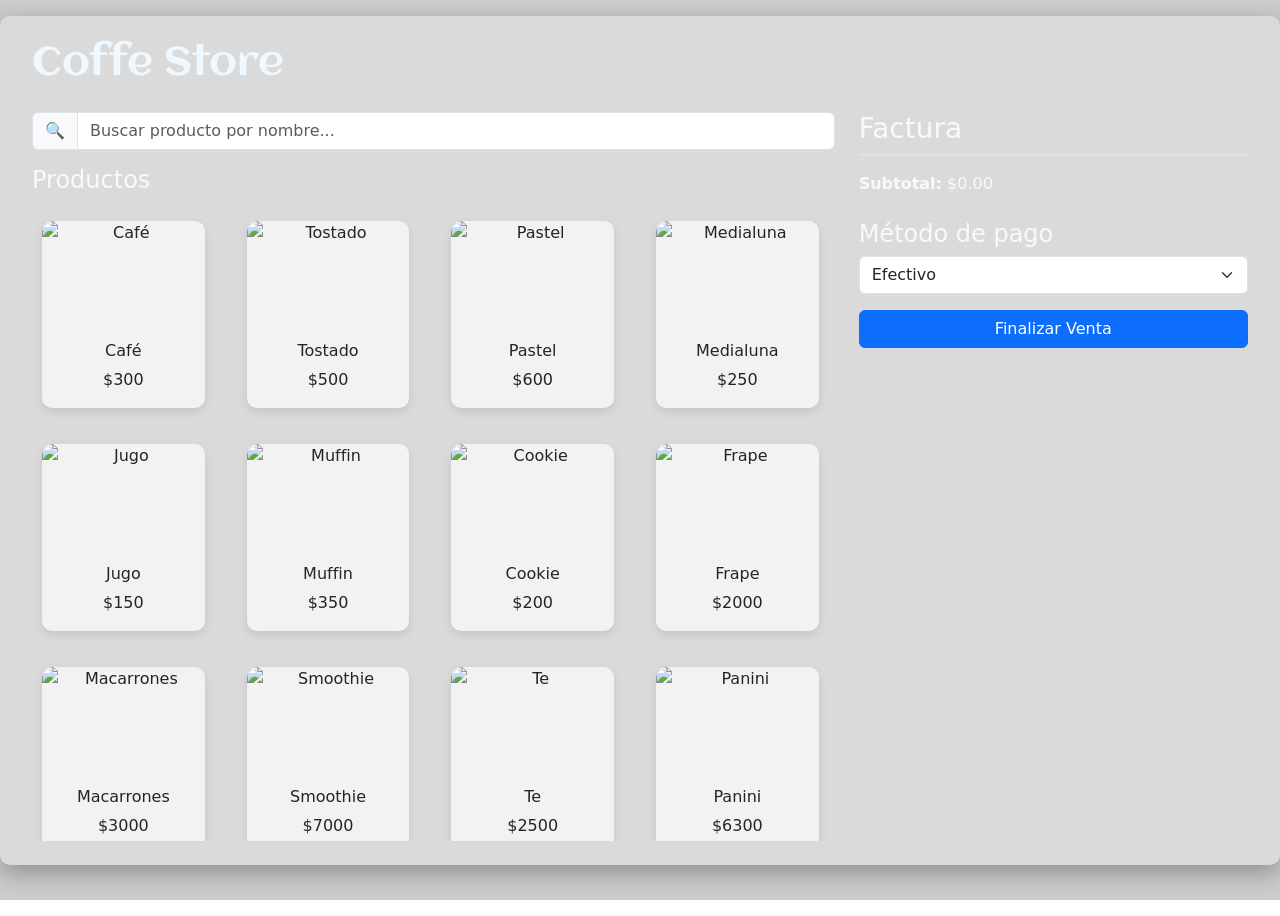
==== index.html @ 3c7844e1 "Update and rename cobro.html to index.html" ====
<!DOCTYPE html>
<html lang="es">
<head>
  <meta charset="UTF-8">
  <meta name="viewport" content="width=device-width, initial-scale=1">
  <title>Cafetería Didáctica</title>
  <link rel="preconnect" href="https://fonts.googleapis.com">
  <link rel="preconnect" href="https://fonts.gstatic.com" crossorigin>
  <link href="https://fonts.googleapis.com/css2?family=Aclonica&family=Kavivanar&family=Permanent+Marker&display=swap" rel="stylesheet">
  <link href="https://cdn.jsdelivr.net/npm/bootstrap@5.3.3/dist/css/bootstrap.min.css" rel="stylesheet">
  <link rel="stylesheet" href="/css/style.css">  
  <script src="/js/script.js" defer></script>
  

  <body class="bg-body">
    <div class="container-fluid contenido-flotante py-4">
      <h1 class="mb-4 aclonica-regular text-center text-lg-start">
        <span id="nombreNegocioTexto">Coffe Store</span>
        <button id="btnConfigNegocio" class="btn btn-sm btn-outline-light ms-2" style="display: none;" onclick="abrirModalConfiguracion()">
          ⚙️
        </button>        
      </h1>
      
      <div class="row g-4">
        <!-- Columna productos -->
        <div class="col-12 col-lg-8">
          <div class="input-group mb-3">
            <span class="input-group-text">🔍</span>
            <input type="text" id="busquedaProducto" class="form-control" placeholder="Buscar producto por nombre...">
          </div>
          <div class="d-flex justify-content-between align-items-center mb-3">
            <h4 class="text-light mb-0">Productos</h4>
            <button id="btnNuevoProducto" class="btn btn-success" onclick="abrirNuevoProducto()">+ Nuevo producto</button>
          </div>
          <!-- Resultados (inicialmente ocultos) -->
          <div id="resultadosBusqueda" class="d-flex flex-wrap gap-3 mt-3" style="display: none;"></div>
          <div id="lista-productos" class="d-flex flex-wrap justify-content-start" style="gap: 1rem;"></div>
        </div>
    
        <!-- Columna factura -->
        <div class="col-12 col-lg-4">
          <div class="factura-box">
            <h3 class="mt-3 mt-md-0">Factura</h3>
            <ul id="factura" class="list-group mb-3" style="max-height: 300px; overflow-y: auto;"></ul>
            <div><strong>Subtotal:</strong> $<span id="subtotal">0.00</span></div>
    
            <h4 class="mt-4">Método de pago</h4>
            <select id="metodoPago" class="form-select mb-3">
              <option value="efectivo">Efectivo</option>
              <option value="tarjeta">Tarjeta</option>
              <option value="transferencia">Transferencia</option>
              <option value="mercado_pago">Mercado Pago</option>
            </select>
    
            <button class="btn btn-primary w-100 mb-3" onclick="finalizarVenta()">Finalizar Venta</button>
          </div>
        </div>
      </div>
    </div>
    

</div> <!-- cierra col-md-4 -->
</div> <!-- cierra .row -->
</div> <!-- cierra .container -->
<!-- Modal para editar/agregar producto -->
<div class="modal fade" id="modalProducto" tabindex="-1" aria-labelledby="modalProductoLabel" aria-hidden="true">
  <div class="modal-dialog">
    <div class="modal-content">
      <form id="formProducto">
        <div class="modal-header">
          <h5 class="modal-title" id="modalProductoLabel">Producto</h5>
          <button type="button" class="btn-close" data-bs-dismiss="modal" aria-label="Cerrar"></button>
        </div>
        <div class="modal-body">
          <input type="hidden" id="productoId">
          <div class="mb-3">
            <label>Nombre</label>
            <input type="text" id="nombreProducto" class="form-control" required>
          </div>
          <div class="mb-3">
            <label>Precio</label>
            <input type="number" id="precioProducto" class="form-control" step="0.01" required>
          </div>
          <div class="mb-3">
            <label>Stock</label>
            <input type="number" id="stockProducto" class="form-control" min="0" required>
          </div>
          <div class="mb-3">
            <label>Imagen (URL o Cargar)</label>
            <input type="text" id="imagenProducto" class="form-control" placeholder="URL de la imagen">
            <input type="file" id="imagenLocal" class="form-control mt-2" accept="image/*">
          </div>
          <div class="mb-3">
            <label>Imágenes disponibles:</label>
            <div id="previewImagenes" class="d-flex flex-wrap gap-2"></div>
          </div>          
        </div>
        <div class="modal-footer">
          <button type="submit" class="btn btn-success">Guardar</button>
          <button type="button" class="btn btn-secondary" data-bs-dismiss="modal">Cancelar</button>
        </div>
      </form>
    </div>
  </div>
</div>

  <!-- Modal de Calculadora -->
<div class="modal fade" id="modalCalculadora" tabindex="-1" aria-labelledby="calculadoraLabel" aria-hidden="true">
  <div class="modal-dialog modal-sm">
    <div class="modal-content">
      <div class="modal-header">
        <h5 class="modal-title" id="calculadoraLabel">Calculadora</h5>
        <button type="button" class="btn-close" data-bs-dismiss="modal" aria-label="Cerrar"></button>
      </div>
      <div class="modal-body">
        <input type="text" id="calcDisplay" class="form-control mb-2 text-end" disabled>

        <div class="d-grid gap-2">
          <div class="btn-group w-100">
            <button class="btn btn-secondary" onclick="agregarCalc('7')">7</button>
            <button class="btn btn-secondary" onclick="agregarCalc('8')">8</button>
            <button class="btn btn-secondary" onclick="agregarCalc('9')">9</button>
            <button class="btn btn-warning" onclick="agregarCalc('/')">/</button>
          </div>
          <div class="btn-group w-100">
            <button class="btn btn-secondary" onclick="agregarCalc('4')">4</button>
            <button class="btn btn-secondary" onclick="agregarCalc('5')">5</button>
            <button class="btn btn-secondary" onclick="agregarCalc('6')">6</button>
            <button class="btn btn-warning" onclick="agregarCalc('*')">*</button>
          </div>
          <div class="btn-group w-100">
            <button class="btn btn-secondary" onclick="agregarCalc('1')">1</button>
            <button class="btn btn-secondary" onclick="agregarCalc('2')">2</button>
            <button class="btn btn-secondary" onclick="agregarCalc('3')">3</button>
            <button class="btn btn-warning" onclick="agregarCalc('-')">-</button>
          </div>
          <div class="btn-group w-100">
            <button class="btn btn-secondary" onclick="agregarCalc('0')">0</button>
            <button class="btn btn-secondary" onclick="agregarCalc('.')">.</button>
            <button class="btn btn-danger" onclick="borrarCalc()">C</button>
            <button class="btn btn-warning" onclick="agregarCalc('+')">+</button>
          </div>
          <button class="btn btn-success" onclick="calcular()">=</button>
        </div>
      </div>
    </div>
  </div>
</div>
      <!-- Modal de configuración del negocio -->
      <div class="modal fade" id="modalConfiguracion" tabindex="-1" aria-labelledby="modalConfiguracionLabel" aria-hidden="true">
        <div class="modal-dialog">
          <div class="modal-content">
            <form id="formConfiguracion">
              <div class="modal-header">
                <h5 class="modal-title" id="modalConfiguracionLabel">⚙️ Configuración del Negocio</h5>
                <button type="button" class="btn-close" data-bs-dismiss="modal" aria-label="Cerrar"></button>
              </div>
              <div class="modal-body">
                <div class="mb-3">
                  <label for="nuevoNombreNegocio" class="form-label">Nombre del negocio</label>
                  <input type="text" class="form-control" id="nuevoNombreNegocio" required>
                </div>
                <div class="mb-3">
                  <label for="nuevaImagenFondo" class="form-label">Imagen de fondo (URL)</label>
                  <input type="text" class="form-control" id="nuevaImagenFondo">
                </div>
                <div class="mb-3">
                  <label for="colorTexto" class="form-label">Color del texto</label>
                  <input type="color" class="form-control form-control-color" id="colorTexto">
                </div>                
              </div>
              <div class="modal-footer">
                <button type="submit" class="btn btn-success">Guardar cambios</button>
                <button type="button" class="btn btn-secondary" data-bs-dismiss="modal">Cancelar</button>
              </div>
            </form>
          </div>
        </div>
      </div>
      <!-- Navbar inferior -->
      <div id="navbarInferior" class="navbar-inferior">
        <button class="btn btn-outline-secondary" onclick="solicitarClaveEdicion()">📝 Edición</button>
        <button class="btn btn-outline-secondary" onclick="activarModoFacturacion()">💵 Facturación</button>
        <button class="btn btn-outline-secondary" onclick="location.href='ventas.html'">📊 Ventas</button>
        <button class="btn btn-outline-secondary" onclick="location.href='historial.html'">📅 Historial</button>
        <button class="btn btn-outline-secondary" onclick="abrirCalculadora()">🧮 Calculadora</button>
      </div>
      
    <!-- JS de Bootstrap -->
    <script src="https://cdn.jsdelivr.net/npm/bootstrap@5.3.3/dist/js/bootstrap.bundle.min.js"></script>
    <!-- Scripts -->
    <script src="https://cdn.jsdelivr.net/npm/bootstrap@5.3.3/dist/js/bootstrap.bundle.min.js"></script>

  </body>
  
</html>
---- css/style.css ----
body {
  position: relative;
  background: url('https://cdn.pixabay.com/photo/2016/03/05/22/16/coffee-1239226_1280.jpg') center/cover no-repeat fixed;
  min-height: 100vh;
  overflow-x: hidden;
  
}

body::before {
  content: '';
  position: fixed;
  top: 0; left: 0;
  width: 100%;
  height: 100%;
  background-color: rgba(0, 0, 0, 0.2);
  backdrop-filter: blur(2px);
  z-index: -1;
}

.bg-body {
  background: url('https://cdn.pixabay.com/photo/2016/03/05/22/16/coffee-1239226_1280.jpg') center/cover no-repeat fixed;
  min-height: 100vh;
}

.container-fluid {
  padding-bottom: 7rem; /* Esto asegura que el contenido no se solape con la navbar */
}


.contenido-flotante {
  background-color: rgba(255, 255, 255, 0.281);
  border-radius: 10px;
  box-shadow: 0 8px 24px rgba(0, 0, 0, 0.3);
  backdrop-filter: blur(3px);
  padding: 2rem;
  margin: 1rem auto;
  max-width: 1400px;
  width: 100%;
  position: relative;
  padding-bottom: 7rem; /* Espacio extra para el navbar */
}


.producto {
  width: 45%;
  flex: 1 1 140px;
  max-width: 180px;
  height: auto;
  background-color: #f2f2f2;
  border-radius: 10px;
  margin: 10px;
  text-align: center;
  cursor: pointer;
  display: flex;
  flex-direction: column;
  overflow: hidden;
  box-shadow: 0 4px 10px rgba(0, 0, 0, 0.1);
  transition: transform 0.2s ease, box-shadow 0.2s ease;
}

.producto:hover {
  transform: translateY(-3px);
  box-shadow: 0 6px 16px rgba(0, 0, 0, 0.25);
}

.producto img {
  width: 100%;
  height: 120px;
  object-fit: cover;
  border-top-left-radius: 10px;
  border-top-right-radius: 10px;
}

.producto-info {
  padding: 5px;
  background-color: white;
  flex-grow: 1;
}

.producto-info h6 {
  margin: 4px 0 2px;
  font-size: 14px;
}

.producto-info p {
  margin: 0;
  font-size: 13px;
  color: #555;
}

#btnNuevoProducto {
  display: none;
}

.navbar-inferior {
  position: fixed;
  bottom: 0;
  left: 0;
  width: 100%;
  background-color: #000000cc;
  box-shadow: 0 -2px 8px rgba(0, 0, 0, 0.1);
  display: flex;
  justify-content: space-around;
  padding: 10px 0;
  opacity: 0;
  pointer-events: none;
  transition: opacity 0.4s ease-in-out;
  z-index: 10000; /* Asegúrate de que esté por encima del contenido */
}


/* Para cuando la barra de navegación debe aparecer */
body:hover .navbar-inferior {
  opacity: 1;
  pointer-events: auto;
}

.factura-box {
  max-height: 75vh;
  overflow-y: auto;
  display: flex;
  flex-direction: column;
  justify-content: space-between;
  color: #f8f9fa;
}

#factura {
  max-height: 50vh;
  overflow-y: auto;
  margin-bottom: 1rem;
  border: 1px solid #dee2e6;
  border-radius: 5px;
  padding-right: 5px;
}

#previewImagenes img {
  width: 64px;
  height: 64px;
  object-fit: cover;
  border: 2px solid transparent;
  border-radius: 6px;
  cursor: pointer;
  transition: border 0.2s ease;
}

#previewImagenes img:hover {
  border-color: #0d6efd;
}

#lista-productos {
  max-height: 70vh;
  overflow-y: auto;
}

.aclonica-regular {
  font-family: "Aclonica", sans-serif;
  font-weight: 500;
  font-style: normal;
  color: aliceblue;
}

#btnConfigNegocio {
  background-color: rgba(255, 255, 255, 0.05);
  color: white;
  border: 1px solid rgba(255, 255, 255, 0.3);
  border-radius: 50%;
  padding: 0.3rem 0.6rem;
  font-size: 1.2rem;
  transition: all 0.3s ease;
}

#btnConfigNegocio:hover {
  background-color: rgba(255, 255, 255, 0.15);
  transform: rotate(15deg) scale(1.05);
}

/* Media Queries */
@media (max-width: 768px) {
  .contenido-flotante {
    margin: 10px auto;
    padding: 1rem;
  }

  .producto {
    flex: 1 1 48%;
    max-width: 48%;
  }

  .producto-info h6,
  .producto-info p {
    font-size: 12px;
  }
}

@media (max-width: 576px) {
  .contenido-flotante {
    padding: 1rem;
    margin: 0.5rem;
  }

  .producto {
    flex: 1 1 100%;
    max-width: 100%;
  }

  .factura-box h3,
  .factura-box h4,
  .btn,
  .form-select {
    font-size: 0.9rem;
  }
}

    canvas {
      max-width: 100%;
      height: auto;
    }

        .icon-btn {
      border: none;
      background: none;
      cursor: pointer;
      font-size: 1.2rem;
      margin-right: 8px;
    }
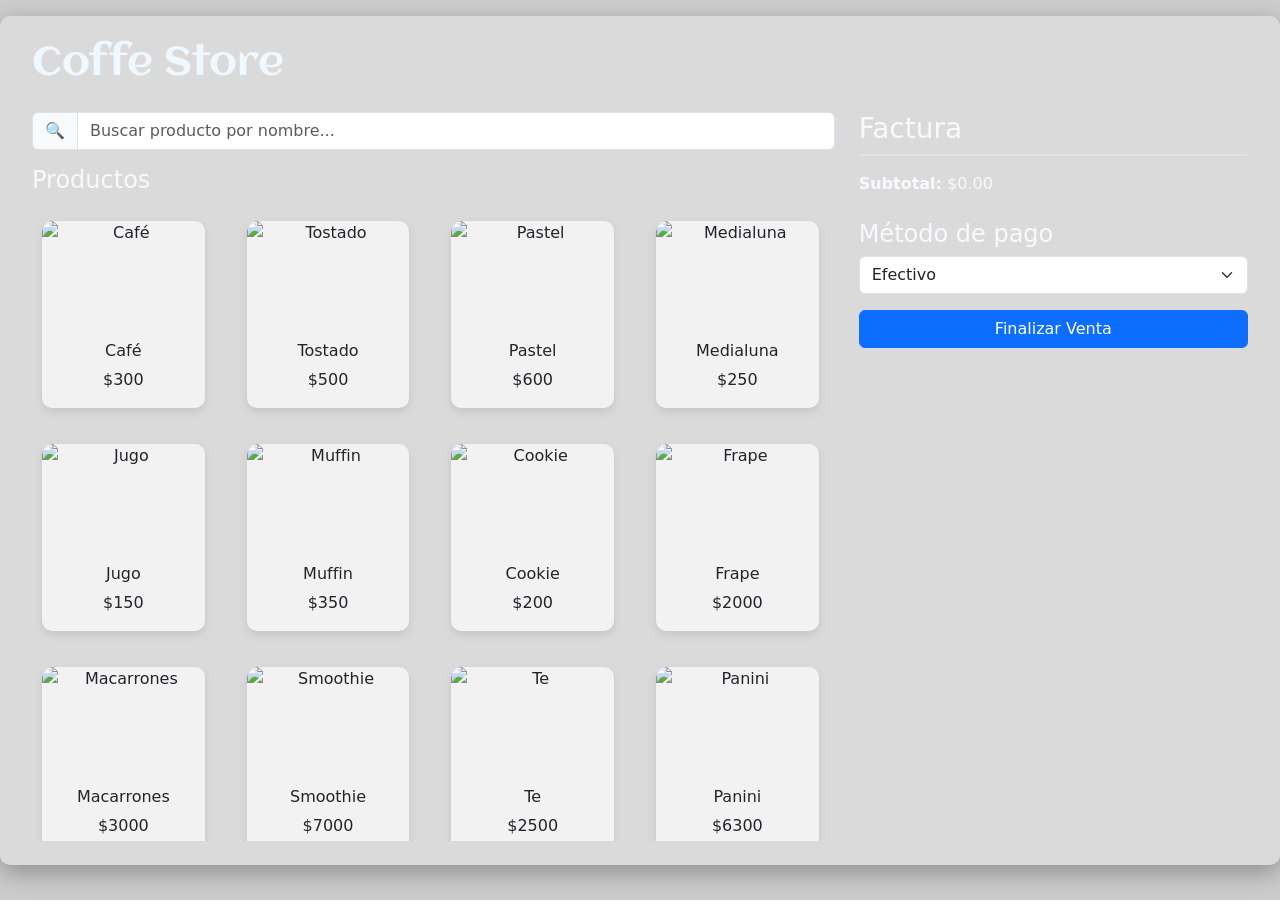
==== commit f55e211d: "Update and rename cobro.html to index.html" ====
--- a/index.html
+++ b/index.html
@@ -8,8 +8,9 @@
   <link rel="preconnect" href="https://fonts.gstatic.com" crossorigin>
   <link href="https://fonts.googleapis.com/css2?family=Aclonica&family=Kavivanar&family=Permanent+Marker&display=swap" rel="stylesheet">
   <link href="https://cdn.jsdelivr.net/npm/bootstrap@5.3.3/dist/css/bootstrap.min.css" rel="stylesheet">
-  <link rel="stylesheet" href="/css/style.css">  
-  <script src="/js/script.js" defer></script>
+  <link rel="stylesheet" href="css/style.css">  
+  <script src="js/script.js" defer></script>
+
   
 
   <body class="bg-body">
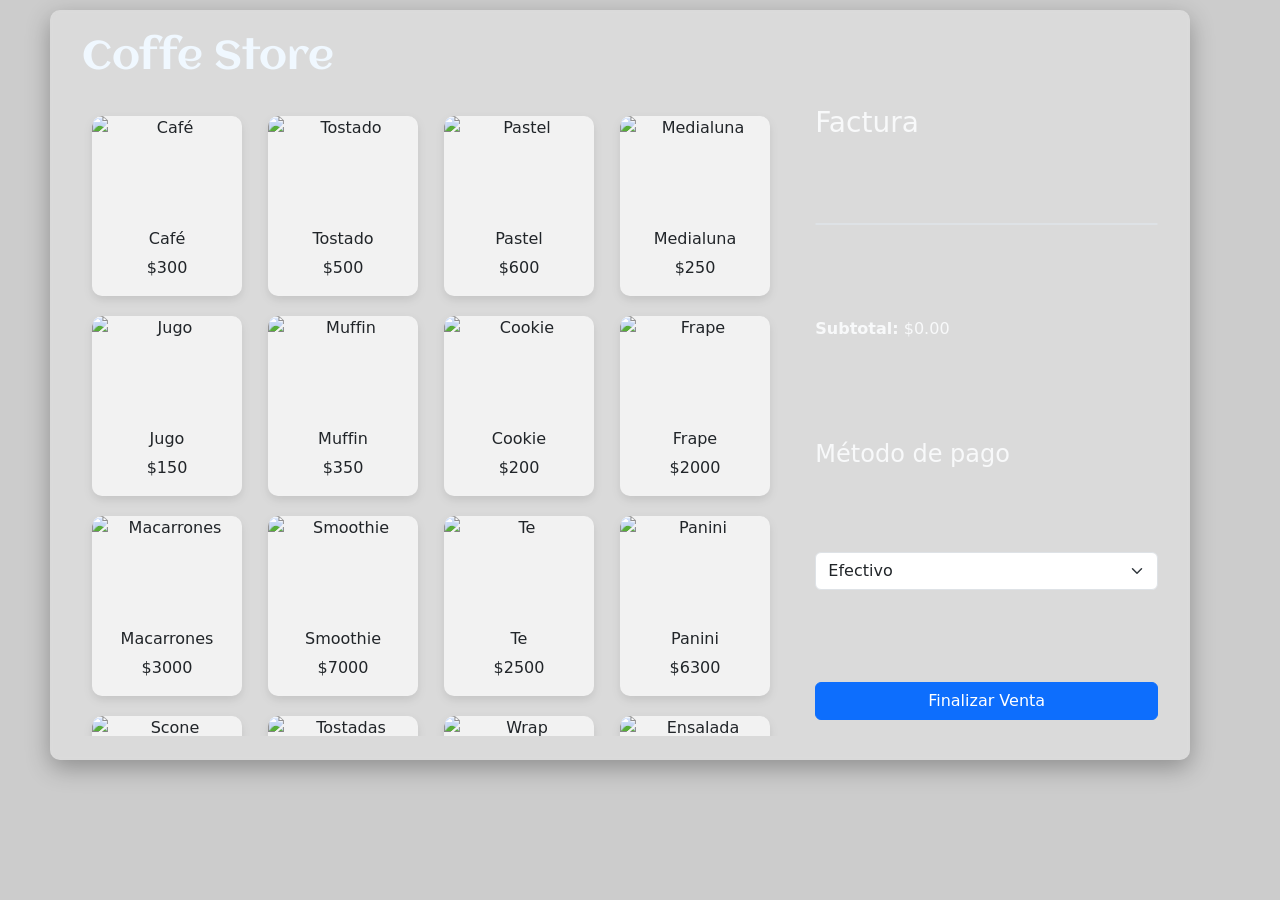
==== commit 015e81e3: "Update and rename cobro.html to index.html" ====
--- a/index.html
+++ b/index.html
@@ -2,108 +2,243 @@
 <html lang="es">
 <head>
   <meta charset="UTF-8">
-  <meta name="viewport" content="width=device-width, initial-scale=1">
   <title>Cafetería Didáctica</title>
   <link rel="preconnect" href="https://fonts.googleapis.com">
   <link rel="preconnect" href="https://fonts.gstatic.com" crossorigin>
   <link href="https://fonts.googleapis.com/css2?family=Aclonica&family=Kavivanar&family=Permanent+Marker&display=swap" rel="stylesheet">
   <link href="https://cdn.jsdelivr.net/npm/bootstrap@5.3.3/dist/css/bootstrap.min.css" rel="stylesheet">
-  <link rel="stylesheet" href="css/style.css">  
-  <script src="js/script.js" defer></script>
-
-  
-
+
+  <style>
+    body {
+      position: relative;
+      background-image: url('https://cdn.pixabay.com/photo/2016/03/05/22/16/coffee-1239226_1280.jpg');
+      background-size: cover;
+      background-position: center;
+      background-repeat: no-repeat;
+      background-attachment: fixed;
+      min-height: 100vh;
+    }
+    
+    body::before {
+      content: '';
+      position: fixed;
+      top: 0; left: 0;
+      width: 100%;
+      height: 100%;
+      background-color: rgba(0, 0, 0, 0.2); 
+      z-index: -1;
+      backdrop-filter: blur(2px);
+    } 
+    .bg-body {
+      background-image: url('https://cdn.pixabay.com/photo/2016/03/05/22/16/coffee-1239226_1280.jpg');
+      background-size: cover;
+      background-position: center;
+      background-repeat: no-repeat;
+      background-attachment: fixed;
+      min-height: 100vh;
+    }
+    
+    .contenido-flotante {
+      background-color: rgba(255, 255, 255, 0.281); /* fondo blanco semitransparente */
+      border-radius: 10px;
+      box-shadow: 0 8px 24px rgba(0, 0, 0, 0.3); /* sombra profunda */
+      backdrop-filter: blur(3px); /* desenfoque sutil del fondo */
+      padding: 2rem;
+      margin-top: 10px;
+      margin-bottom: 30px;
+      margin-left: 50px;
+    }
+    
+    .producto {
+      width: 150px;
+      height: 180px;
+      background-color: #f2f2f2;
+      border-radius: 10px;
+      margin: 10px;
+      text-align: center;
+      cursor: pointer;
+      display: flex;
+      flex-direction: column;
+      overflow: hidden;
+      box-shadow: 0 4px 10px rgba(0, 0, 0, 0.1); /* sombra sutil por defecto */
+      transition: transform 0.2s ease, box-shadow 0.2s ease;
+    }
+    
+    .producto:hover {
+      transform: translateY(-3px);
+      box-shadow: 0 6px 16px rgba(0, 0, 0, 0.25); /* sombra más intensa al pasar el mouse */
+    }
+    
+    .producto img {
+      width: 100%;
+      height: 120px;
+      object-fit: cover;
+      border-top-left-radius: 10px;
+      border-top-right-radius: 10px;
+    }
+    
+    .producto-info {
+      padding: 5px;
+      background-color: white;
+      flex-grow: 1;
+    }
+    
+    .producto-info h6 {
+      margin: 4px 0 2px;
+      font-size: 14px;
+    }
+    
+    .producto-info p {
+      margin: 0;
+      font-size: 13px;
+      color: #555;
+    }
+    
+    #btnNuevoProducto {
+        display: none;
+    }
+    .navbar-inferior {
+      position: fixed;
+      bottom: 0;
+      left: 0;
+      width: 100%;
+      background-color: #f8f9fa59;
+      box-shadow: 0 -2px 8px rgba(0, 0, 0, 0.1);
+      display: flex;
+      justify-content: space-around;
+      padding: 10px 0;
+      opacity: 0;
+      pointer-events: none;
+      transition: opacity 0.4s ease-in-out;
+      z-index: 1000;
+    }
+    
+    body:hover .navbar-inferior {
+      opacity: 1;
+      pointer-events: auto;
+    }
+    .factura-box {
+      max-height: 70vh;           /* Limita el alto total del box de factura */
+      overflow-y: auto;           /* Habilita scroll si se pasa */
+      display: flex;
+      flex-direction: column;
+      justify-content: space-between;
+      color: #f8f9fa;
+    }
+    
+    
+    #factura {
+      max-height: 50vh; 
+      overflow-y: auto;
+      margin-bottom: 1rem;
+      border: 1px solid #dee2e6;
+      border-radius: 5px;
+      padding-right: 5px;
+    }    
+
+    #previewImagenes img {
+      width: 64px;
+      height: 64px;
+      object-fit: cover;
+      border: 2px solid transparent;
+      border-radius: 6px;
+      cursor: pointer;
+      transition: border 0.2s ease;
+    }
+  
+    #previewImagenes img:hover {
+      border-color: #0d6efd;
+    }
+
+    #lista-productos {
+      max-height: 70vh;
+      overflow-y: auto;
+    }
+    .aclonica-regular {
+      font-family: "Aclonica", sans-serif;
+      font-weight: 500;
+      font-style: normal;
+      color: aliceblue;
+    }
+    
+  </style>
   <body class="bg-body">
-    <div class="container-fluid contenido-flotante py-4">
-      <h1 class="mb-4 aclonica-regular text-center text-lg-start">
+    <div class="container contenido-flotante py-4">
+      <h1 class="mb-4 aclonica-regular">
         <span id="nombreNegocioTexto">Coffe Store</span>
         <button id="btnConfigNegocio" class="btn btn-sm btn-outline-light ms-2" style="display: none;" onclick="abrirModalConfiguracion()">
           ⚙️
-        </button>        
+        </button>
       </h1>
-      
-      <div class="row g-4">
-        <!-- Columna productos -->
-        <div class="col-12 col-lg-8">
-          <div class="input-group mb-3">
-            <span class="input-group-text">🔍</span>
-            <input type="text" id="busquedaProducto" class="form-control" placeholder="Buscar producto por nombre...">
-          </div>
-          <div class="d-flex justify-content-between align-items-center mb-3">
-            <h4 class="text-light mb-0">Productos</h4>
-            <button id="btnNuevoProducto" class="btn btn-success" onclick="abrirNuevoProducto()">+ Nuevo producto</button>
-          </div>
-          <!-- Resultados (inicialmente ocultos) -->
-          <div id="resultadosBusqueda" class="d-flex flex-wrap gap-3 mt-3" style="display: none;"></div>
-          <div id="lista-productos" class="d-flex flex-wrap justify-content-start" style="gap: 1rem;"></div>
-        </div>
-    
-        <!-- Columna factura -->
-        <div class="col-12 col-lg-4">
-          <div class="factura-box">
-            <h3 class="mt-3 mt-md-0">Factura</h3>
-            <ul id="factura" class="list-group mb-3" style="max-height: 300px; overflow-y: auto;"></ul>
-            <div><strong>Subtotal:</strong> $<span id="subtotal">0.00</span></div>
-    
-            <h4 class="mt-4">Método de pago</h4>
-            <select id="metodoPago" class="form-select mb-3">
-              <option value="efectivo">Efectivo</option>
-              <option value="tarjeta">Tarjeta</option>
-              <option value="transferencia">Transferencia</option>
-              <option value="mercado_pago">Mercado Pago</option>
-            </select>
-    
-            <button class="btn btn-primary w-100 mb-3" onclick="finalizarVenta()">Finalizar Venta</button>
-          </div>
-        </div>
+        
+  <div class="row">
+    <!-- Columna de productos (8 columnas) -->
+    <div class="col-md-8">
+      <button id="btnNuevoProducto" class="btn btn-success mb-3" onclick="abrirNuevoProducto()">+ Nuevo producto</button>
+
+      <!-- Lista de productos -->
+      <div style="max-height: 70vh; overflow-y: auto;">
+        <div class="d-flex flex-wrap" id="lista-productos"></div>
       </div>
+      
     </div>
-    
+
+    <!-- Columna de factura (4 columnas) -->
+    <div class="col-md-4 factura-box">
+      <h3 class="mt-3 mt-md-0">Factura</h3>
+      <ul id="factura" class="list-group mb-3" style="max-height: 300px; overflow-y: auto;"></ul>
+      <div><strong>Subtotal:</strong> $<span id="subtotal">0.00</span></div>
+
+      <!-- Métodos de pago -->
+      <h4 class="mt-4">Método de pago</h4>
+      <select id="metodoPago" class="form-select mb-3">
+        <option value="efectivo">Efectivo</option>
+        <option value="tarjeta">Tarjeta</option>
+        <option value="transferencia">Transferencia</option>
+        <option value="mercado_pago">Mercado Pago</option>
+      </select>
+
+      <button class="btn btn-primary w-100 mb-3" onclick="finalizarVenta()">Finalizar Venta</button>
 
 </div> <!-- cierra col-md-4 -->
 </div> <!-- cierra .row -->
 </div> <!-- cierra .container -->
-<!-- Modal para editar/agregar producto -->
-<div class="modal fade" id="modalProducto" tabindex="-1" aria-labelledby="modalProductoLabel" aria-hidden="true">
-  <div class="modal-dialog">
-    <div class="modal-content">
-      <form id="formProducto">
-        <div class="modal-header">
-          <h5 class="modal-title" id="modalProductoLabel">Producto</h5>
-          <button type="button" class="btn-close" data-bs-dismiss="modal" aria-label="Cerrar"></button>
-        </div>
-        <div class="modal-body">
-          <input type="hidden" id="productoId">
-          <div class="mb-3">
-            <label>Nombre</label>
-            <input type="text" id="nombreProducto" class="form-control" required>
+  <!-- Modal para editar/agregar producto -->
+  <div class="modal fade" id="modalProducto" tabindex="-1" aria-labelledby="modalProductoLabel" aria-hidden="true">
+    <div class="modal-dialog">
+      <div class="modal-content">
+        <form id="formProducto">
+          <div class="modal-header">
+            <h5 class="modal-title" id="modalProductoLabel">Producto</h5>
+            <button type="button" class="btn-close" data-bs-dismiss="modal" aria-label="Cerrar"></button>
           </div>
-          <div class="mb-3">
-            <label>Precio</label>
-            <input type="number" id="precioProducto" class="form-control" step="0.01" required>
+          <div class="modal-body">
+            <input type="hidden" id="productoId">
+            <div class="mb-3">
+              <label>Nombre</label>
+              <input type="text" id="nombreProducto" class="form-control" required>
+            </div>
+            <div class="mb-3">
+              <label>Precio</label>
+              <input type="number" id="precioProducto" class="form-control" step="0.01" required>
+            </div>
+            <div class="mb-3">
+              <label>Imagen (URL)</label>
+              <input type="text" id="imagenProducto" class="form-control">
+            </div>
+            <div class="mb-3">
+              <label>Imágenes disponibles:</label>
+              <div id="previewImagenes" class="d-flex flex-wrap gap-2"></div>
+            </div>          
           </div>
-          <div class="mb-3">
-            <label>Stock</label>
-            <input type="number" id="stockProducto" class="form-control" min="0" required>
+          <div class="modal-footer">
+            <button type="submit" class="btn btn-success">Guardar</button>
+            <button type="button" class="btn btn-secondary" data-bs-dismiss="modal">Cancelar</button>
           </div>
-          <div class="mb-3">
-            <label>Imagen (URL o Cargar)</label>
-            <input type="text" id="imagenProducto" class="form-control" placeholder="URL de la imagen">
-            <input type="file" id="imagenLocal" class="form-control mt-2" accept="image/*">
-          </div>
-          <div class="mb-3">
-            <label>Imágenes disponibles:</label>
-            <div id="previewImagenes" class="d-flex flex-wrap gap-2"></div>
-          </div>          
-        </div>
-        <div class="modal-footer">
-          <button type="submit" class="btn btn-success">Guardar</button>
-          <button type="button" class="btn btn-secondary" data-bs-dismiss="modal">Cancelar</button>
-        </div>
-      </form>
+        </form>
+      </div>
     </div>
   </div>
-</div>
 
   <!-- Modal de Calculadora -->
 <div class="modal fade" id="modalCalculadora" tabindex="-1" aria-labelledby="calculadoraLabel" aria-hidden="true">
@@ -180,13 +315,561 @@
       </div>
       <!-- Navbar inferior -->
       <div id="navbarInferior" class="navbar-inferior">
-        <button class="btn btn-outline-secondary" onclick="solicitarClaveEdicion()">📝 Edición</button>
-        <button class="btn btn-outline-secondary" onclick="activarModoFacturacion()">💵 Facturación</button>
-        <button class="btn btn-outline-secondary" onclick="location.href='ventas.html'">📊 Ventas</button>
-        <button class="btn btn-outline-secondary" onclick="location.href='historial.html'">📅 Historial</button>
-        <button class="btn btn-outline-secondary" onclick="abrirCalculadora()">🧮 Calculadora</button>
+        <button class="btn btn-outline-dark" onclick="solicitarClaveEdicion()">📝 Edición</button>
+        <button class="btn btn-outline-dark" onclick="activarModoFacturacion()">💵 Facturación</button>
+        <button class="btn btn-outline-dark" onclick="location.href='ventas.html'">📊 Ventas</button>
+        <button class="btn btn-outline-dark" onclick="location.href='historial.html'">📅 Historial</button>
+        <button class="btn btn-outline-dark" onclick="abrirCalculadora()">🧮 Calculadora</button>
       </div>
       
+  
+      <script>
+        document.addEventListener('DOMContentLoaded', () => {
+        activarModoFacturacion(); // ← muestra productos disponibles
+        
+        const datosEdicion = JSON.parse(localStorage.getItem('facturaEnEdicion'));
+      
+        if (datosEdicion) {
+          const { factura } = datosEdicion;
+          if (factura && Array.isArray(factura.productos)) {
+              window.factura = factura.productos;
+              document.getElementById('metodoPago').value = factura.metodoPago || '';
+          } else {
+              console.error("No se encontró la lista de productos en los datos de edición.");
+              window.factura = [];
+          }
+        } else {
+          console.error("No se encontraron datos de edición en localStorage.");
+          window.factura = [];
+        }
+      
+        renderFacturaEnLista();
+      });
+      
+      function renderFacturaEnLista() {
+        const lista = document.getElementById('factura');
+        lista.innerHTML = ''; // Limpiar la lista antes de renderizar
+      
+        console.log("Productos a renderizar: ", window.factura);  // Verifica qué datos estás recibiendo
+      
+        if (!window.factura || window.factura.length === 0) {
+          lista.innerHTML = '';
+          return;
+        }
+      
+        let subtotal = 0;
+      
+        window.factura.forEach((p, i) => {
+          const totalItem = p.precio * p.cantidad;
+          subtotal += totalItem;
+      
+          const li = document.createElement('li');
+          li.className = 'list-group-item d-flex justify-content-between align-items-center';
+          li.innerHTML = `
+            <div>
+              ${p.nombre} x 
+              <input type="number" value="${p.cantidad}" min="1" onchange="actualizarCantidad(${i}, this.value)" style="width: 60px;">
+            </div>
+            <div>
+              $${totalItem.toFixed(2)}
+              <button class="btn btn-sm btn-danger ms-2" onclick="eliminarProductoDeFactura(${i})">❌</button>
+            </div>
+          `;
+      
+          lista.appendChild(li); // Agregar el elemento a la lista
+        });
+      
+        document.getElementById('subtotal').textContent = `$${subtotal.toFixed(2)}`; // Actualizar subtotal
+      }
+      
+      function actualizarCantidad(index, cantidad) {
+        cantidad = parseInt(cantidad);
+        if (isNaN(cantidad) || cantidad < 1) {
+          alert("La cantidad debe ser al menos 1.");
+          return;
+        }
+        window.factura[index].cantidad = cantidad;
+        renderFacturaEnLista();
+      }
+      
+      function eliminarProductoDeFactura(index) {
+        window.factura.splice(index, 1);
+        renderFacturaEnLista();
+      }
+      
+      function guardarFacturaEditada() {
+        const datosEdicion = JSON.parse(localStorage.getItem('facturaEnEdicion'));
+        const index = datosEdicion.index;
+      
+        const metodoPago = document.getElementById('metodoPago').value;
+        const total = window.factura.reduce((sum, p) => sum + (p.precio * p.cantidad), 0);
+      
+        const ventas = JSON.parse(localStorage.getItem('ventas')) || [];
+      
+        ventas[index] = {
+          ...ventas[index],
+          productos: window.factura,
+          metodoPago,
+          total
+        };
+      
+        localStorage.setItem('ventas', JSON.stringify(ventas));
+        localStorage.removeItem('facturaEnEdicion');
+      
+        window.location.href = 'ventas.html';
+      }
+      
+      function agregarAFactura(id) {
+        const producto = productos.find(p => p.id === id);
+        const existente = window.factura.find(p => p.id === id);
+      
+        if (existente) {
+          existente.cantidad += 1;
+        } else {
+          window.factura.push({ ...producto, cantidad: 1 });
+        }
+      
+        renderFacturaEnLista();
+      }
+      
+      let ventas = [];
+      
+      function finalizarVenta() {
+        if (!window.factura || window.factura.length === 0) {
+          alert("No hay productos en la factura.");
+          return;
+        }
+      
+        const metodo = document.getElementById("metodoPago").value;
+        const fecha = new Date().toISOString().split('T')[0];
+        const datosEdicion = JSON.parse(localStorage.getItem('facturaEnEdicion'));
+        const ventas = JSON.parse(localStorage.getItem('ventas')) || [];
+      
+        const total = window.factura.reduce((acc, prod) => acc + prod.precio * (prod.cantidad || 1), 0);
+        let venta = null;
+      
+        if (datosEdicion) {
+          const index = datosEdicion.index;
+      
+          venta = {
+            ...ventas[index],
+            productos: [...window.factura],
+            metodoPago: metodo,
+            fecha,
+            total
+          };
+      
+          ventas[index] = venta;
+          localStorage.removeItem('facturaEnEdicion');
+          alert("Factura editada correctamente.");
+        } else {
+          venta = {
+            id: Date.now(),
+            productos: [...window.factura],
+            metodoPago: metodo,
+            fecha,
+            total,
+            numeroFactura: null
+          };
+      
+          ventas.push(venta);
+        }
+      
+        // Guardar en ventas
+        localStorage.setItem('ventas', JSON.stringify(ventas));
+      
+        // Guardar también en historial de cierres
+        let historial = JSON.parse(localStorage.getItem('historialCierres')) || [];
+        const existente = historial.find(dia => dia.fecha === fecha);
+      
+        if (existente) {
+          existente.ventas.push(venta);
+          existente.total += venta.total;
+        } else {
+          historial.push({
+            id: historial.length + 1,
+            fecha,
+            ventas: [venta],
+            total: venta.total
+          });
+        }
+      
+        localStorage.setItem('historialCierres', JSON.stringify(historial));
+      
+        // Mostrar ticket temporal
+        let ticket = `🧾 Ticket temporal\n`;
+        ticket += `📅 Fecha: ${venta.fecha}\n`;
+        ticket += `🧍‍♂️ Método de pago: ${venta.metodoPago}\n\n`;
+        venta.productos.forEach(p => {
+          ticket += `• ${p.nombre} - $${p.precio.toFixed(2)} x${p.cantidad}\n`;
+        });
+        ticket += `\n💵 Total: $${venta.total.toFixed(2)}`;
+        alert(ticket);
+      
+        // Limpiar
+        window.factura = [];
+        renderFacturaEnLista();
+      }
+      
+      function quitarDeFactura(index) {
+        if (window.factura[index].cantidad > 1) {
+          window.factura[index].cantidad -= 1;
+        } else {
+          window.factura.splice(index, 1); // Eliminar el producto si ya está en 1
+        }
+        renderFacturaEnLista();
+      }    
+        
+// =============================
+// 🧰 FUNCIONES DE EDICIÓN VISUAL
+// =============================
+      let modoEdicion = false;
+
+        let productos = [
+        { id: 1, nombre: 'Café', precio: 300, imagen: 'https://cdn.pixabay.com/photo/2014/12/11/02/57/coffee-563800_1280.jpg' },
+        { id: 2, nombre: 'Tostado', precio: 500, imagen: 'https://cdn.pixabay.com/photo/2016/11/29/04/00/bread-1867208_1280.jpg' },
+        { id: 3, nombre: 'Pastel', precio: 600, imagen: 'https://cdn.pixabay.com/photo/2020/03/10/03/49/red-velvet-cake-4917734_1280.jpg' },
+        { id: 4, nombre: 'Medialuna', precio: 250, imagen: 'https://cdn.pixabay.com/photo/2018/11/24/23/46/croissant-3836578_1280.jpg' },
+        { id: 5, nombre: 'Jugo', precio: 150, imagen: 'https://cdn.pixabay.com/photo/2020/03/02/15/22/ginger-juice-4896003_1280.jpg' },
+        { id: 6, nombre: 'Muffin', precio: 350, imagen: 'https://cdn.pixabay.com/photo/2020/03/06/03/25/red-velvet-cake-4905933_1280.jpg' },
+        { id: 7, nombre: 'Cookie', precio: 200, imagen: 'https://cdn.pixabay.com/photo/2015/08/12/17/23/pastries-886098_960_720.jpg' },
+        { id: 8, nombre: 'Frape', precio: 2000, imagen: 'https://cdn.pixabay.com/photo/2020/03/07/05/18/beverage-4908765_1280.jpg' },
+        { id: 9, nombre: 'Macarrones', precio: 3000, imagen: 'https://cdn.pixabay.com/photo/2021/03/04/10/14/macaroons-6067490_1280.jpg' },
+        { id: 10, nombre: 'Smoothie', precio: 7000, imagen: 'https://cdn.pixabay.com/photo/2020/01/09/04/21/smoothie-4751820_1280.jpg' },
+        { id: 11, nombre: 'Te', precio: 2500, imagen: 'https://cdn.pixabay.com/photo/2016/10/14/18/21/tee-1740871_1280.jpg' },
+        { id: 12, nombre: 'Panini', precio: 6300, imagen: 'https://cdn.pixabay.com/photo/2015/09/11/07/34/food-935393_1280.jpg' },
+        { id: 13, nombre: 'Scone', precio: 3000, imagen: 'https://cdn.pixabay.com/photo/2018/12/12/20/19/scone-3871598_960_720.jpg' },
+        { id: 14, nombre: 'Tostadas', precio: 5300, imagen: 'https://cdn.pixabay.com/photo/2015/07/14/12/56/blackberries-844876_960_720.jpg' },
+        { id: 15, nombre: 'Wrap', precio: 7600, imagen: 'https://cdn.pixabay.com/photo/2022/08/27/14/12/tawook-chicken-sandwich-7414558_960_720.jpg' },
+        { id: 16, nombre: 'Ensalada', precio: 3000, imagen: 'https://cdn.pixabay.com/photo/2015/05/31/13/59/salad-791891_1280.jpg' }
+      ];      
+      
+      let factura = [];
+  
+      const listaProductos = document.getElementById('lista-productos');
+      const facturaList = document.getElementById('factura');
+      const subtotalSpan = document.getElementById('subtotal');
+  
+      function renderProductos() {
+        listaProductos.innerHTML = '';
+        productos.forEach(prod => {
+          const div = document.createElement('div');
+          div.className = 'producto position-relative me-3';
+          div.innerHTML = `
+            <img src="${prod.imagen}" alt="${prod.nombre}">
+            <h6>${prod.nombre}</h6>
+            <p>$${prod.precio}</p>
+            ${
+              modoEdicion
+                ? `<div class="position-absolute top-0 end-0 p-1">
+                    <button class="btn btn-sm btn-outline-primary me-1" onclick="editarProducto(${prod.id}, event)">✏️</button>
+                    <button class="btn btn-sm btn-outline-danger" onclick="eliminarProducto(${prod.id}, event)">🗑️</button>
+                  </div>`
+                : ''
+            }
+          `;
+          div.onclick = () => {
+            if (!modoEdicion) agregarAFactura(prod.id);
+          };
+          listaProductos.appendChild(div);
+        });
+      }
+      
+      function actualizarVistaModo() {
+        const etiqueta = document.getElementById('modoActual');
+        if (etiqueta) {
+          etiqueta.textContent = modoEdicion ? 'Modo: Edición' : 'Modo: Facturación';
+          etiqueta.className = modoEdicion ? 'me-3 fw-bold text-danger' : 'me-3 fw-bold text-primary';
+        }
+      }
+            
+      function activarModoEdicion() {
+        modoEdicion = true;
+        document.getElementById('btnNuevoProducto').style.display = 'inline-block';
+        renderProductos();
+        actualizarVistaModo();
+      }
+      
+      function activarModoFacturacion() {
+        modoEdicion = false;
+        document.getElementById('btnNuevoProducto').style.display = 'none';
+        renderProductos();
+        actualizarVistaModo();
+      }
+  
+  
+      function editarProducto(id, event) {
+        event.stopPropagation(); // Prevenir que se agregue a la factura
+        const producto = productos.find(p => p.id === id);
+        document.getElementById('productoId').value = id;
+        document.getElementById('nombreProducto').value = producto.nombre;
+        document.getElementById('precioProducto').value = producto.precio;
+        document.getElementById('imagenProducto').value = producto.imagen;
+        const modal = new bootstrap.Modal(document.getElementById('modalProducto'));
+        modal.show();
+      }
+  
+      function eliminarProducto(id, event) {
+        event.stopPropagation(); // Prevenir agregar a factura
+        if (confirm('¿Estás seguro de eliminar este producto?')) {
+          productos = productos.filter(p => p.id !== id);
+          renderProductos();
+        }
+      }
+  
+      function abrirNuevoProducto() {
+        document.getElementById('productoId').value = '';
+        document.getElementById('nombreProducto').value = '';
+        document.getElementById('precioProducto').value = '';
+        document.getElementById('imagenProducto').value = '';
+        const modal = new bootstrap.Modal(document.getElementById('modalProducto'));
+        modal.show();
+      }
+      
+      function mostrarPreviewImagenes() {
+        const contenedor = document.getElementById('previewImagenes');
+        contenedor.innerHTML = '';
+        const urlsUnicas = [...new Set(productos.map(p => p.imagen))];
+      
+        urlsUnicas.forEach(url => {
+          const img = document.createElement('img');
+          img.src = url;
+          img.title = 'Click para usar esta imagen';
+          img.style.width = '64px';
+          img.style.height = '64px';
+          img.style.objectFit = 'cover';
+          img.style.border = '2px solid transparent';
+          img.style.borderRadius = '6px';
+          img.style.cursor = 'pointer';
+          img.style.marginRight = '8px';
+          img.onclick = () => {
+            document.getElementById('imagenProducto').value = url;
+          };
+          contenedor.appendChild(img);
+        });
+      }
+  
+      document.getElementById('formProducto').addEventListener('submit', function (e) {
+        e.preventDefault();
+        const id = document.getElementById('productoId').value;
+        const nombre = document.getElementById('nombreProducto').value;
+        const precio = parseFloat(document.getElementById('precioProducto').value);
+        const imagen = document.getElementById('imagenProducto').value || 'https://cdn-icons-png.flaticon.com/512/1046/1046784.png';
+  
+        if (id) {
+          const prod = productos.find(p => p.id == id);
+          prod.nombre = nombre;
+          prod.precio = precio;
+          prod.imagen = imagen;
+        } else {
+          const nuevo = { id: Date.now(), nombre, precio, imagen };
+          productos.push(nuevo);
+        }
+  
+        renderProductos();
+        bootstrap.Modal.getInstance(document.getElementById('modalProducto')).hide();
+      });     
+
+      // CLAVE PARA EDICION
+      function solicitarClaveEdicion() {
+        const clave = prompt("Ingrese la clave para activar el modo edición:");
+        const claveCorrecta = "admin123"; // Podés cambiarla
+      
+        if (clave === claveCorrecta) {
+          activarModoEdicion();
+        } else {
+          alert("Clave incorrecta. No se activó el modo edición.");
+        }
+      }
+      
+      document.addEventListener('mousemove', function(e) {
+        const navbar = document.querySelector('.navbar-inferior');
+        if (window.innerHeight - e.clientY < 100) {
+          navbar.style.opacity = 1;
+          navbar.style.pointerEvents = 'auto';
+        } else {
+          navbar.style.opacity = 0;
+          navbar.style.pointerEvents = 'none';
+        }
+      });
+      
+// CALCULADORA
+      let calculoActual = '';
+
+function abrirCalculadora() {
+  calculoActual = '';
+  document.getElementById('calcDisplay').value = '';
+  const modal = new bootstrap.Modal(document.getElementById('modalCalculadora'));
+  modal.show();
+}
+
+function agregarCalc(valor) {
+  calculoActual += valor;
+  document.getElementById('calcDisplay').value = calculoActual;
+}
+
+function borrarCalc() {
+  calculoActual = '';
+  document.getElementById('calcDisplay').value = '';
+}
+
+function calcular() {
+  try {
+    const resultado = eval(calculoActual);
+    calculoActual = resultado;
+    document.getElementById('calcDisplay').value = resultado;
+  } catch {
+    document.getElementById('calcDisplay').value = 'Error';
+    calculoActual = '';
+  }
+}
+// Habilitar uso del teclado para la calculadora
+document.addEventListener('keydown', function (event) {
+  const modal = document.getElementById('modalCalculadora');
+  const isVisible = modal.classList.contains('show');
+  if (!isVisible) return; // Solo si el modal está abierto
+
+  const tecla = event.key;
+
+  if (!isNaN(tecla) || ['+', '-', '*', '/', '.'].includes(tecla)) {
+    agregarCalc(tecla);
+  } else if (tecla === 'Enter') {
+    calcular();
+  } else if (tecla === 'Backspace') {
+    calculoActual = calculoActual.slice(0, -1);
+    document.getElementById('calcDisplay').value = calculoActual;
+  } else if (tecla.toLowerCase() === 'c') {
+    borrarCalc();
+  }
+});
+    </script>
+    
+    <script>
+      modoEdicion = true; // Bien
+    
+      function solicitarClaveEdicion() {
+        const clave = prompt("Ingrese la clave para activar el modo edición:");
+        const claveCorrecta = "admin123"; // Cambiala si querés
+    
+        if (clave === claveCorrecta) {
+          activarModoEdicion();
+        } else {
+          alert("Clave incorrecta. No se activó el modo edición.");
+        }
+      }
+    
+      function activarModoEdicion() {
+        modoEdicion = true;
+        console.log("🔧 Modo edición ACTIVADO");
+    
+        const configBtn = document.getElementById('btnConfigNegocio');
+        if (configBtn) configBtn.style.display = 'inline-block';
+    
+        const btnNuevo = document.getElementById('btnNuevoProducto');
+        if (btnNuevo) btnNuevo.style.display = 'inline-block';
+    
+        if (typeof renderProductos === 'function') {
+          renderProductos();
+        }
+    
+        if (typeof actualizarVistaModo === 'function') {
+          actualizarVistaModo();
+        }
+    
+        alert('🔓 Modo edición activado');
+      }
+    
+      function activarModoFacturacion() {
+        modoEdicion = false;
+        document.getElementById('btnNuevoProducto').style.display = 'none';
+        document.getElementById('btnConfigNegocio').style.display = 'none';
+        renderProductos();
+        actualizarVistaModo();
+      }
+    
+      function abrirModalConfiguracion() {
+        const nombreActual = localStorage.getItem('nombreNegocio') || 'Blessing Cake';
+        const imagenActual = localStorage.getItem('imagenFondo') || '';
+        const colorActual = localStorage.getItem('colorTexto') || '#000000';
+    
+        document.getElementById('nuevoNombreNegocio').value = nombreActual;
+        document.getElementById('nuevaImagenFondo').value = imagenActual;
+        document.getElementById('colorTexto').value = colorActual;
+    
+        const modal = new bootstrap.Modal(document.getElementById('modalConfiguracion'));
+        modal.show();
+      }
+    
+      document.getElementById('formConfiguracion').addEventListener('submit', function (e) {
+        e.preventDefault();
+    
+        const nuevoNombre = document.getElementById('nuevoNombreNegocio').value.trim();
+        const nuevaImagen = document.getElementById('nuevaImagenFondo').value.trim();
+        const nuevoColor = document.getElementById('colorTexto').value;
+    
+        if (nuevoNombre) {
+          localStorage.setItem('nombreNegocio', nuevoNombre);
+          document.getElementById('nombreNegocioTexto').textContent = nuevoNombre;
+        }
+    
+        if (nuevaImagen) {
+          localStorage.setItem('imagenFondo', nuevaImagen);
+          document.body.style.backgroundImage = `url('${nuevaImagen}')`;
+    
+          const fondo = document.querySelector('.bg-body');
+          if (fondo) fondo.style.backgroundImage = `url('${nuevaImagen}')`;
+        }
+    
+        if (nuevoColor) {
+          localStorage.setItem('colorTexto', nuevoColor);
+          aplicarColorTexto(nuevoColor);
+        }
+    
+        const modal = bootstrap.Modal.getInstance(document.getElementById('modalConfiguracion'));
+        modal.hide();
+      });
+    
+      function aplicarColorTexto(color) {
+        // Encabezados
+        document.querySelectorAll('h1, h2, h3, h4, h5, h6').forEach(el => {
+          el.style.color = color;
+        });
+      
+        // Elementos <strong> como el de Subtotal
+        document.querySelectorAll('strong').forEach(el => {
+          el.style.color = color;
+        });
+      
+        // Si querés agregar más clases específicas:
+        document.querySelectorAll('.titulo-dinamico, .factura-box div').forEach(el => {
+          el.style.color = color;
+        });
+      }
+      
+    
+      document.addEventListener('DOMContentLoaded', () => {
+        const nombre = localStorage.getItem('nombreNegocio');
+        const imagen = localStorage.getItem('imagenFondo');
+        const colorTexto = localStorage.getItem('colorTexto');
+    
+        if (nombre) {
+          document.getElementById('nombreNegocioTexto').textContent = nombre;
+        }
+    
+        if (imagen) {
+          document.body.style.backgroundImage = `url('${imagen}')`;
+    
+          const fondo = document.querySelector('.bg-body');
+          if (fondo) fondo.style.backgroundImage = `url('${imagen}')`;
+        }
+    
+        if (colorTexto) {
+          aplicarColorTexto(colorTexto);
+        }
+      });
+    </script>
+
+    
     <!-- JS de Bootstrap -->
     <script src="https://cdn.jsdelivr.net/npm/bootstrap@5.3.3/dist/js/bootstrap.bundle.min.js"></script>
     <!-- Scripts -->
